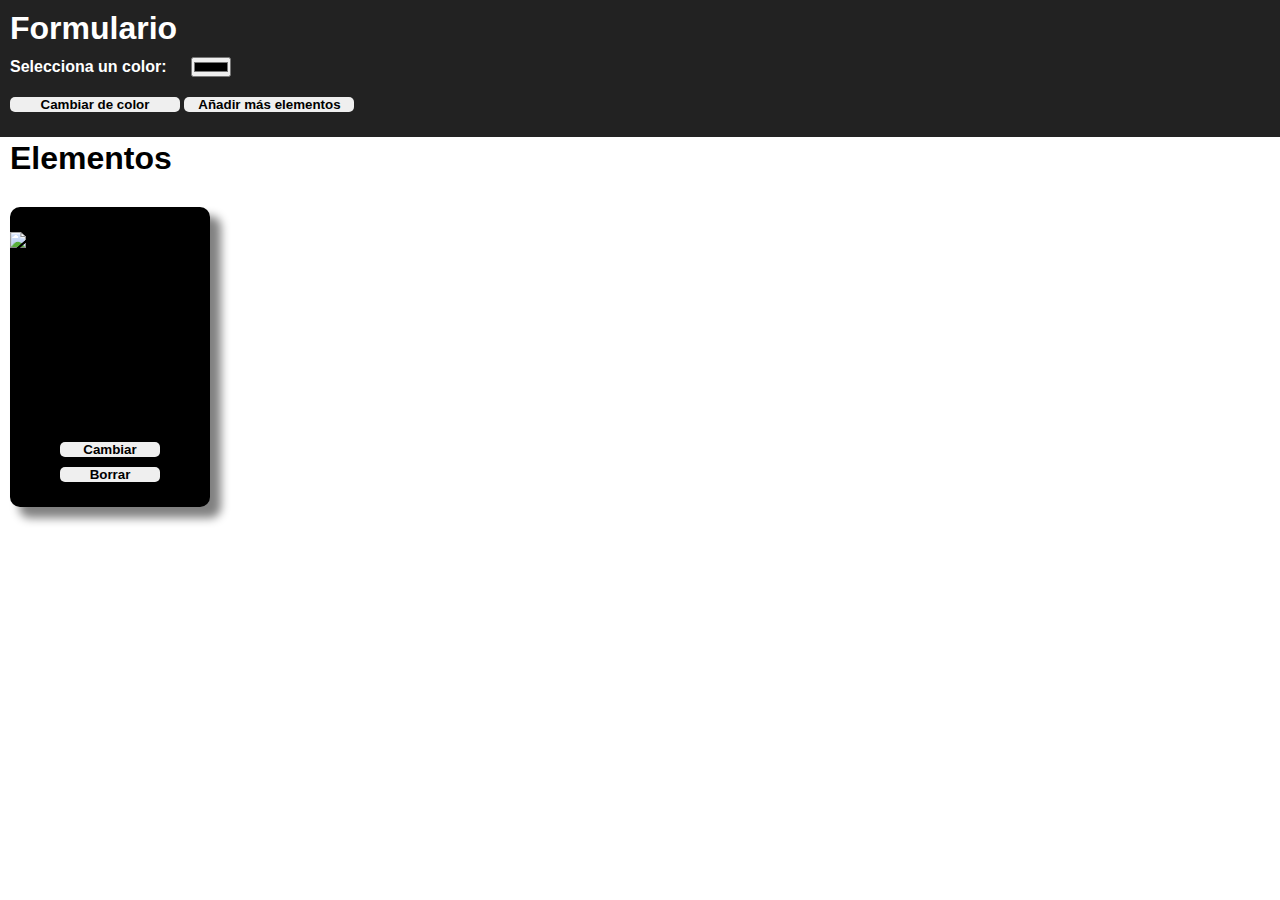
==== gatitos.html @ c7e667e3 "gatitos" ====
<!DOCTYPE html>
<html lang="es">
    <head>
        <meta charset="UTF-8" />
        <meta name="viewport" content="width=device-width, initial-scale=1.0" />
        <title>Gatos con JS y JQuery</title>
        <link rel="stylesheet" href="style.css" />
    </head>
    <body>
        <div class="formulario">
            <h1>Formulario</h1>
            <label for="color">Selecciona un color: </label>
            <input type="color" id="selector" name="color" />
            <br>
            <button id="Color">Cambiar de color</button>
            <button id="Añadir">Añadir más elementos</button>
        </div>
        
        <h1 class="hh">Elementos</h1>
        <div class="container">
            <div class="card">
                <img
                    src="https://nupec.com/wp-content/uploads/2022/09/persian-kitten-2021-08-26-17-35-23-utc-min.jpg"
                    alt="foto de un gato"
                />
                <button id="Cambiar">Cambiar</button>
                <button id="Borrar">Borrar</button>
            </div>
        </div>
        <script src="https://code.jquery.com/jquery-3.7.1.js"></script>
        <!-- <script src="cambio.js"></script>  Cambio de funcionalidad a JavaScript --> 
        <script src="main.js"></script>
    </body>
</html>
---- style.css ----
*{
    margin: 0 auto;
    box-sizing: border-box;
    padding: 0;
    font-weight: bold;
    font-family:'Gill Sans', 'Gill Sans MT', Calibri, 'Trebuchet MS', sans-serif;
}
img {
    width: 200px;
    height: 200px;
}
.card {
    display: flex;
    flex-direction: column;
    align-items: center;
    justify-content: center;
    width: 200px;
    height: 300px;
    background-color: rgb(0, 0, 0);
    margin: 10px;
    gap: 10px;
    box-shadow: 10px 10px 10px 1px rgba(0, 0, 0, 0.499);
    border-radius: 10px;
}
.card button {
    width: 50%;
    border-radius: 5px;
    border: none;
}

.container {
    display: flex;
    flex-wrap: wrap;
    gap: 20px;
}

.formulario{
    padding: 10px;
    flex-wrap: wrap;
    align-items: center;
    font-weight: bold;
    color: white;
    background-color: rgb(34, 34, 34);
    height: 140px;
    border-bottom: 3px solid white;
}
h1{
    margin-bottom: 10px;
}
.hh{
    margin-left: 10px;
    margin-bottom: 20px;
}

.formulario button{
    margin-top: 20px;
    width: 170px;
    border-radius: 5px;
    border: none;
}

#selector{
    width: 40px;
    height: 20px;
    margin-left: 20px;
    margin-right: 20px;
}
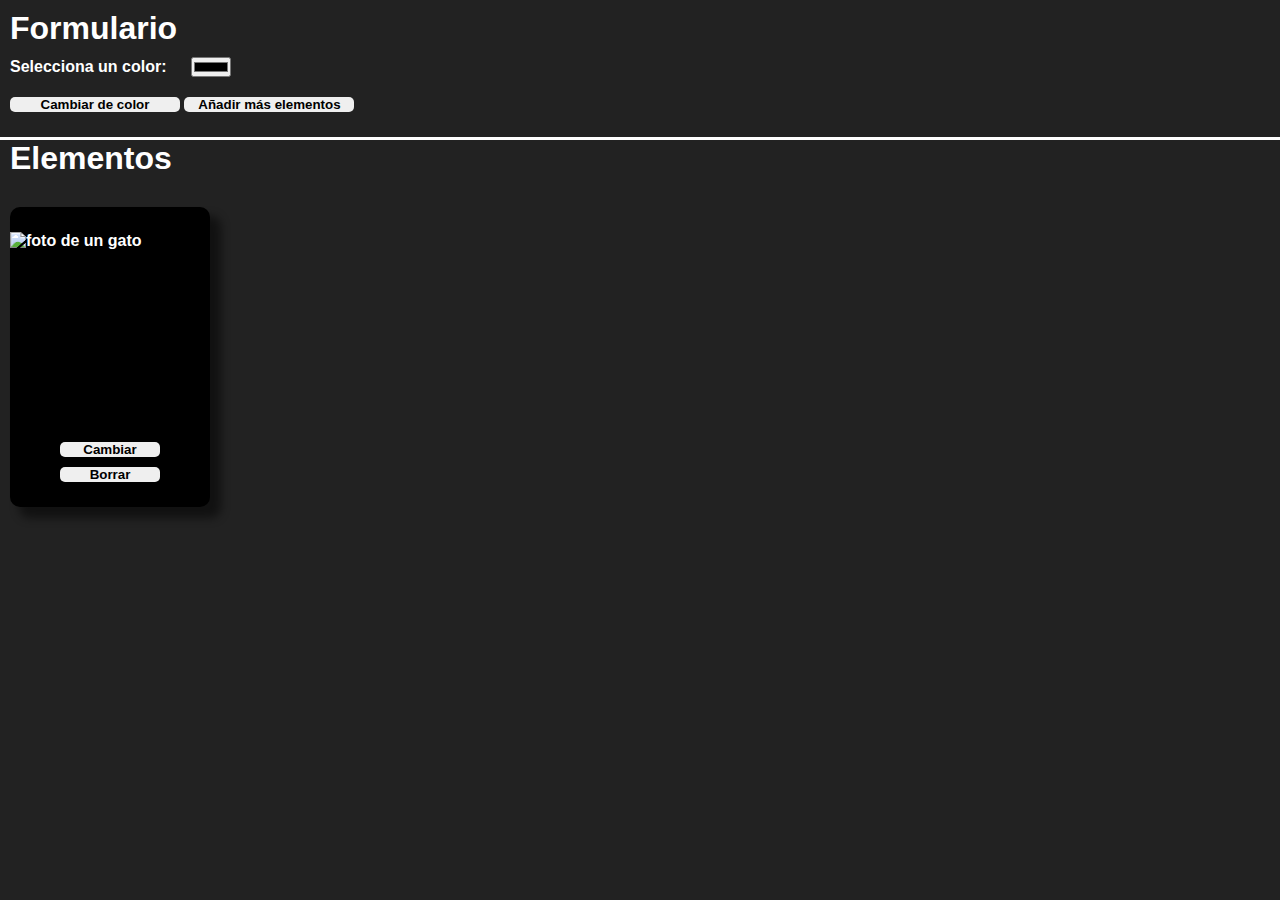
==== commit d4da88d3: "final" ====
--- a/gatitos.html
+++ b/gatitos.html
@@ -7,13 +7,16 @@
         <link rel="stylesheet" href="style.css" />
     </head>
     <body>
-        <div class="formulario">
+        <div class="formulario">    
             <h1>Formulario</h1>
             <label for="color">Selecciona un color: </label>
             <input type="color" id="selector" name="color" />
             <br>
             <button id="Color">Cambiar de color</button>
             <button id="Añadir">Añadir más elementos</button>
+            <div class="casa">
+                <a href="index.html" class="fa-solid fa-house"></a>
+            </div>
         </div>
         
         <h1 class="hh">Elementos</h1>
@@ -27,8 +30,12 @@
                 <button id="Borrar">Borrar</button>
             </div>
         </div>
+
+    
         <script src="https://code.jquery.com/jquery-3.7.1.js"></script>
         <!-- <script src="cambio.js"></script>  Cambio de funcionalidad a JavaScript --> 
         <script src="main.js"></script>
+        <script src="https://kit.fontawesome.com/b8587dbe8d.js" crossorigin="anonymous"></script>
+
     </body>
 </html>
--- a/style.css
+++ b/style.css
@@ -1,13 +1,27 @@
 *{
+    color: white;
     margin: 0 auto;
     box-sizing: border-box;
     padding: 0;
     font-weight: bold;
     font-family:'Gill Sans', 'Gill Sans MT', Calibri, 'Trebuchet MS', sans-serif;
 }
+button{
+    color: black;
+}
+body{
+    background-color: rgb(34, 34, 34);
+}
 img {
     width: 200px;
     height: 200px;
+}
+a{
+    text-decoration: none;
+    color: white;
+}
+a:hover{
+    color: bisque;
 }
 .card {
     display: flex;
@@ -64,4 +78,57 @@
     height: 20px;
     margin-left: 20px;
     margin-right: 20px;
+}
+
+a{
+    margin-right: 20px;
+}
+
+.start{
+    border: none;
+    background-color: rgb(18, 162, 162);
+    width: 400px;
+    height: 400px;
+    font-size: 30px;
+    color: white;
+}
+
+.wait{
+    border: none;
+    background-color: rgb(173, 21, 46);
+    width: 400px;
+    height: 400px;
+    font-size: 30px;
+    color: white;
+}
+
+.click{
+    border: none;
+    background-color: rgb(39, 173, 21);
+    width: 400px;
+    height: 400px;
+    font-size: 30px;
+    color: white;
+}
+.benchmark{
+    margin: 20px;
+    display: flex;
+    flex-direction: column;
+}
+.benchmark button{
+    margin-top: 20px;
+    border-radius: 20px;
+    margin-bottom: 20px;
+}
+.benchmark a{
+    margin-top: 20px;
+}
+.casa{
+    display: inline;
+    flex-direction: row;
+    margin: 10px;
+    padding-top: 200px;
+}
+.casa i{
+    margin-right:20px;
 }